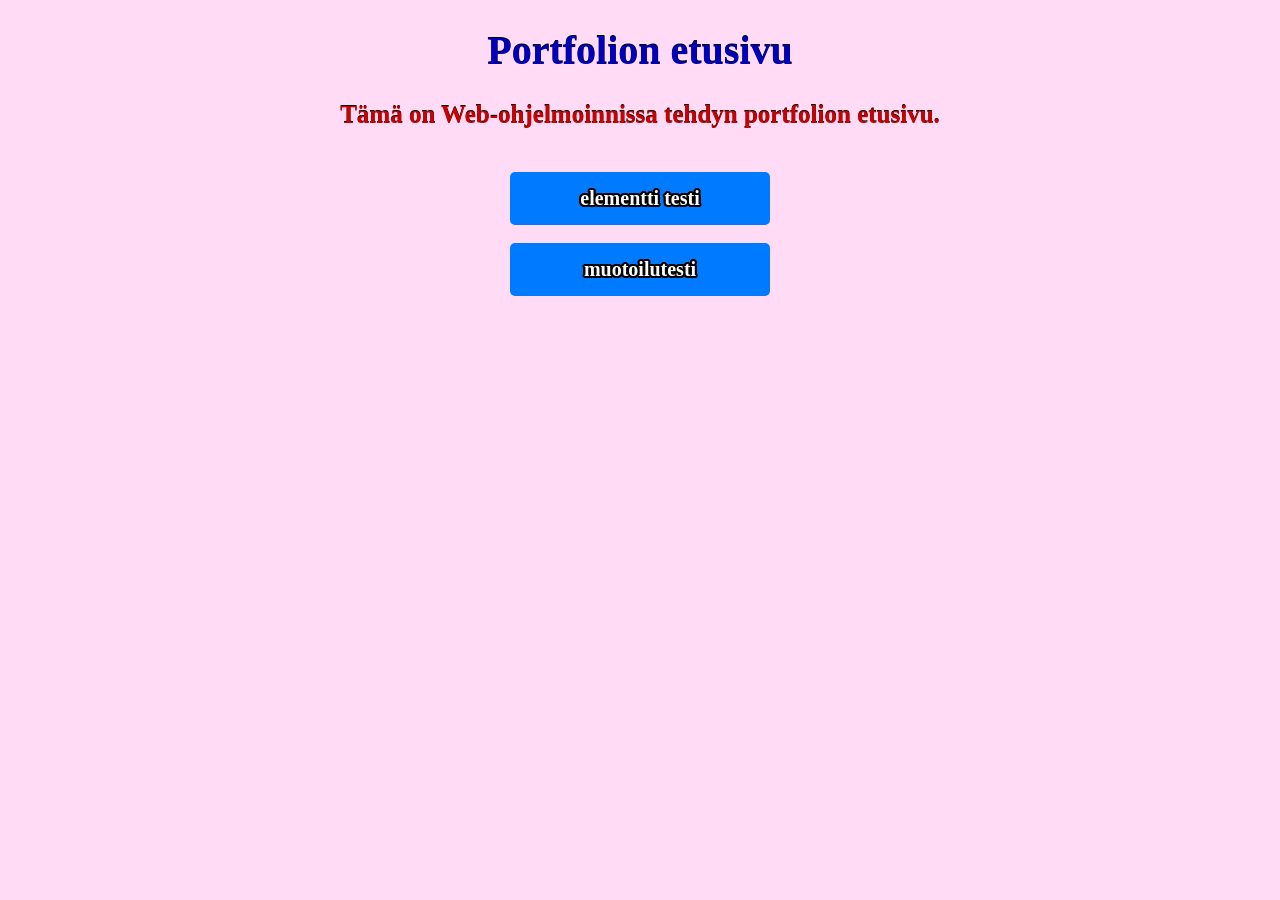
==== index.html @ 17f2d71a "super big" ====
<!DOCTYPE html>
<html lang="fi">
<head>
    <meta charset="UTF-8">
    <meta name="viewport" content="width=device-width, initial-scale=1.0">
    <title>Portfolio</title>
    <link rel="stylesheet" href="styles.css">
</head>
<body>
    <div class="cursor-fihh" id="cursorFish"></div>
    <h1>Portfolion etusivu</h1>
    <p><strong>Tämä on Web-ohjelmoinnissa tehdyn portfolion etusivu.</strong></p>
    <br>
    <div class="link-container">
    <a href="elementteja.html">elementti testi</a>
    <br>
    <br>
    <a href="muotoiluja.html">muotoilutesti</a>
    
    
<script src="fish.js"></script>
</body>
</html>
---- styles.css ----
html, body {
 cursor: url('media/cursor.png')5 25, auto !important;}
html{min-height: 100%;}
body {

background-color: rgb(255, 219, 245);
}
h1 {
  color: rgb(0, 0, 184);
text-shadow: 1px 0px 0px #000000;
text-shadow: 0px 1px 0px #000000;
text-shadow: -1px 0px 0px #000000;
text-shadow: 0px -1px 0px #000000;
font-size: 40px;
text-align: center;
}
p {
  color: rgb(203, 0, 0);
text-shadow: 1px 0px 0px #000000;
text-shadow: 0px 1px 0px #000000;
text-shadow: -1px 0px 0px #000000;
text-shadow: 0px -1px 0px #000000;
font-size: 25px;
text-align: center;
}
.link-container {
  text-align: center;
  
}

a {
  color: rgb(255, 255, 255);
font-size: 20px;
}

a {
    color: rgb(255, 255, 255);
    font-size: 20px;
    cursor: url('media/cursor2.png')5 25, auto !important;
    text-decoration: none;
    display: inline-block;
    padding: 15px 30px;
    background-color: #007bff;
    color: white;
    text-decoration: none;
    border-radius: 5px;
    font-weight: bold;
    transition: transform 0.3s ease-in-out;
    min-width: 200px;  /* ADD THIS - makes both buttons same width */
    text-align: center; /* ADD THIS - centers text inside */
    text-shadow: 
        1px 0px 0px #000000,
        0px 1px 0px #000000,
        -1px 0px 0px #000000,
        0px -1px 0px #000000,
        1px 1px 0px #000000,
        -1px -1px 0px #000000,
        1px -1px 0px #000000,
        -1px 1px 0px #000000,
        2px 0px 0px #000000,
        0px 2px 0px #000000,
        -2px 0px 0px #000000,
        0px -2px 0px #000000,
        2px 1px 0px #000000,
        1px 2px 0px #000000,
        -1px -2px 0px #000000,
        -2px -1px 0px #000000,
        2px -1px 0px #000000,
        1px -2px 0px #000000,
        -2px 1px 0px #000000,
        -1px 2px 0px #000000;
    transform: translateZ(0);
    -webkit-font-smoothing: subpixel-antialiased;
    backface-visibility: hidden;
}
}

a {
    display: inline-block; /* Essential for transform to work on links */
    text-decoration: none;
    transition: background-color 0.3s;
}

/* Keyframes define the pulsing movement */
@keyframes pulse {
    0% { transform: scale(1); }
    50% { transform: scale(1.1); } /* Grow */
    100% { transform: scale(1); }  /* Shrink */
}

/* Apply the animation on hover */
a:hover {
    animation: pulse 1s infinite;
  
}

a:not(:hover) {
    transition: transform 0.1s ease-in;  /* Faster when leaving */
    transform: scale(1);  /* Immediate return to normal */
}

.cursor-fihh {
    position: fixed;
    width: 200px;
    height: 200px;
    background: url('media/fihhy.png') no-repeat center;
    background-size: contain;
    pointer-events: none;
    z-index: 9999;
    transform: translate(-100%, -40%);
    transition: transform 0.1s ease;
}
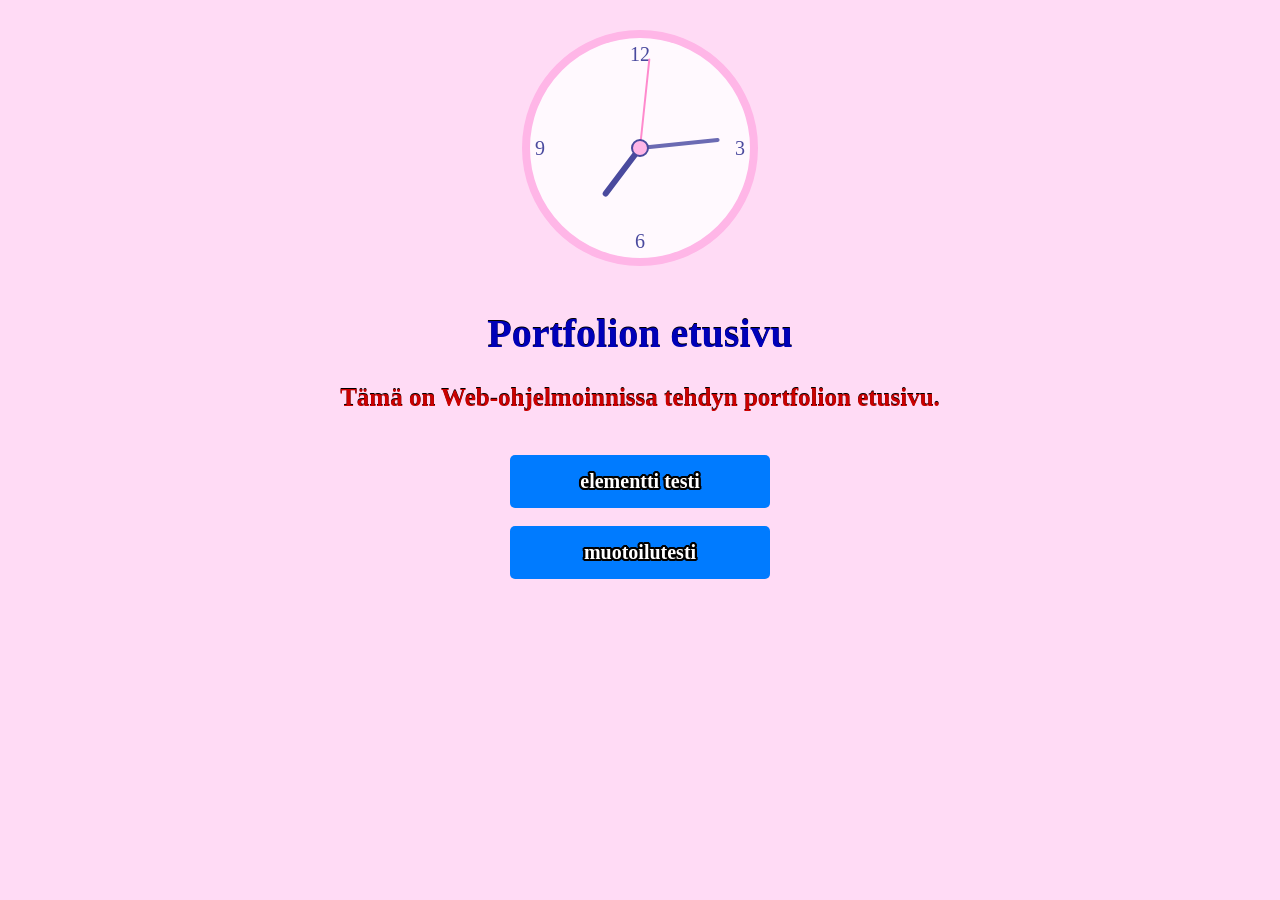
==== commit d041842d: "clock" ====
--- a/index.html
+++ b/index.html
@@ -8,6 +8,25 @@
 </head>
 <body>
     <div class="cursor-fihh" id="cursorFish"></div>
+<div class="clock-container" style="width: 250px; height: 250px; margin: 30px auto; position: relative;">
+    <div class="analog-clock" style="width: 220px; height: 220px; border: 8px solid #ffb6e7; border-radius: 50%; position: relative; background: #fff9fe; margin: 0 auto;">
+        <!-- Clock numbers with inline styles for testing -->
+        <div class="number twelve" style="position: absolute; top: 5px; left: 50%; transform: translateX(-50%); font-size: 20px; color: #4a4a9e;">12</div>
+        <div class="number three" style="position: absolute; right: 5px; top: 50%; transform: translateY(-50%); font-size: 20px; color: #4a4a9e;">3</div>
+        <div class="number six" style="position: absolute; bottom: 5px; left: 50%; transform: translateX(-50%); font-size: 20px; color: #4a4a9e;">6</div>
+        <div class="number nine" style="position: absolute; left: 5px; top: 50%; transform: translateY(-50%); font-size: 20px; color: #4a4a9e;">9</div>
+        
+        <!-- Clock hands with explicit styles for testing -->
+        <div class="hand hour-hand" id="hour-hand" style="position: absolute; bottom: 50%; left: 50%; width: 6px; height: 60px; background: #4a4a9e; transform-origin: bottom; transform: rotate(90deg); margin-left: -3px; border-radius: 6px 6px 0 0;"></div>
+        <div class="hand minute-hand" id="minute-hand" style="position: absolute; bottom: 50%; left: 50%; width: 4px; height: 80px; background: #6b6bb3; transform-origin: bottom; transform: rotate(180deg); margin-left: -2px; border-radius: 4px 4px 0 0;"></div>
+        <div class="hand second-hand" id="second-hand" style="position: absolute; bottom: 50%; left: 50%; width: 2px; height: 90px; background: #ff8acd; transform-origin: bottom; transform: rotate(270deg); margin-left: -1px; border-radius: 2px 2px 0 0;"></div>
+        <div class="center-dot" style="position: absolute; width: 14px; height: 14px; background: #ffb6e7; border: 2px solid #4a4a9e; border-radius: 50%; top: 50%; left: 50%; transform: translate(-50%, -50%); z-index: 10;"></div>
+    </div>
+</div>
+
+
+
+
     <h1>Portfolion etusivu</h1>
     <p><strong>Tämä on Web-ohjelmoinnissa tehdyn portfolion etusivu.</strong></p>
     <br>
@@ -19,5 +38,6 @@
     
     
 <script src="fish.js"></script>
+<script src="clock.js"></script>
 </body>
 </html>
--- a/styles.css
+++ b/styles.css
@@ -3,7 +3,7 @@
 html{min-height: 100%;}
 body {
 
-background-color: rgb(255, 219, 245);
+    background-color: rgb(255, 219, 245);
 }
 h1 {
   color: rgb(0, 0, 184);
@@ -73,7 +73,7 @@
     -webkit-font-smoothing: subpixel-antialiased;
     backface-visibility: hidden;
 }
-}
+
 
 a {
     display: inline-block; /* Essential for transform to work on links */
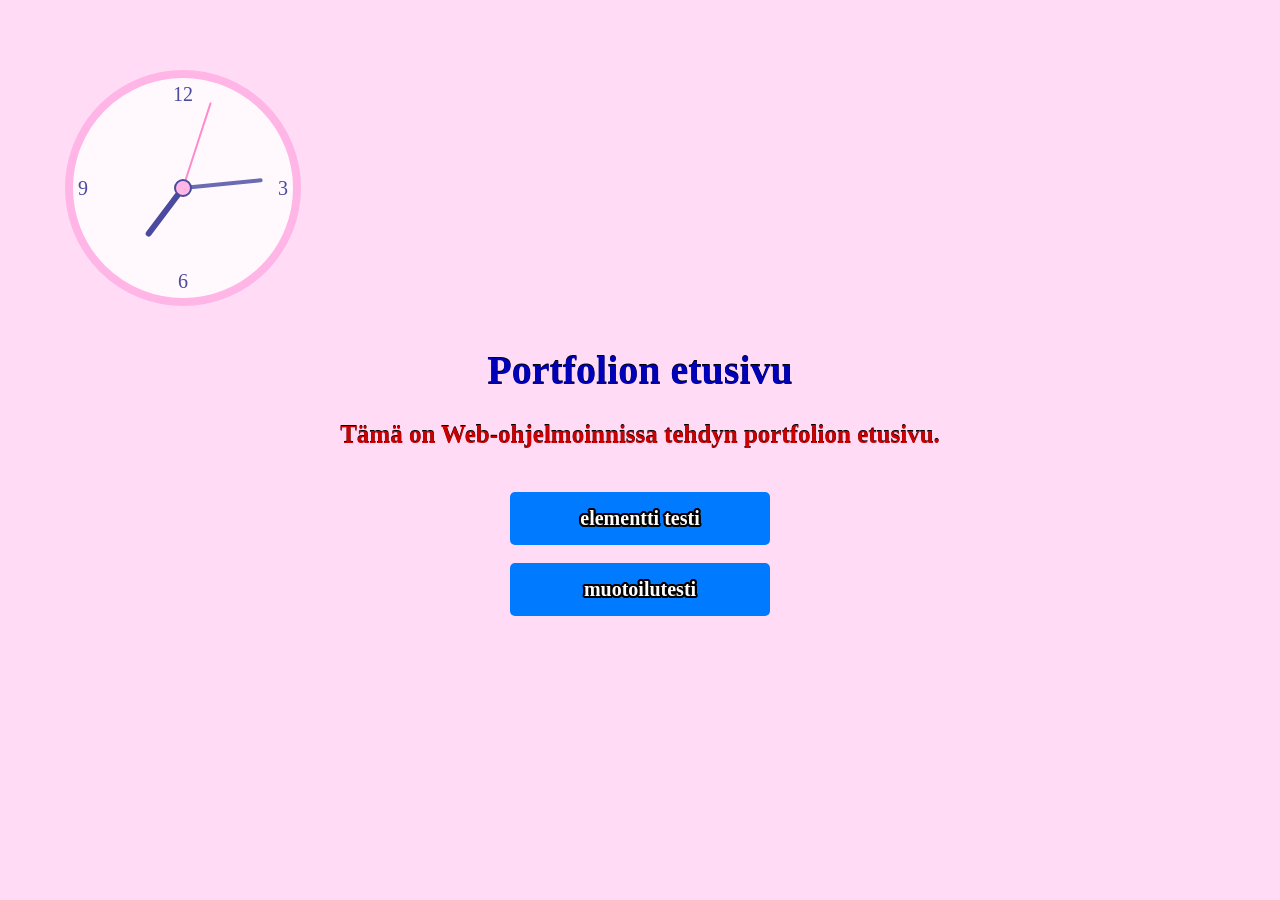
==== commit 9a9f1d8e: "clock changes, movement improved" ====
--- a/index.html
+++ b/index.html
@@ -8,8 +8,11 @@
 </head>
 <body>
     <div class="cursor-fihh" id="cursorFish"></div>
-<div class="clock-container" style="width: 250px; height: 250px; margin: 30px auto; position: relative;">
-    <div class="analog-clock" style="width: 220px; height: 220px; border: 8px solid #ffb6e7; border-radius: 50%; position: relative; background: #fff9fe; margin: 0 auto;">
+
+<div class="clock-wrapper">
+    <div class="clock-container floating-clock">
+        <div class="clock-container" style="width: 250px; height: 250px; margin: 30px auto; position: relative;">
+        <div class="analog-clock" style="width: 220px; height: 220px; border: 8px solid #ffb6e7; border-radius: 50%; position: relative; background: #fff9fe; margin: 0 auto;">
         <!-- Clock numbers with inline styles for testing -->
         <div class="number twelve" style="position: absolute; top: 5px; left: 50%; transform: translateX(-50%); font-size: 20px; color: #4a4a9e;">12</div>
         <div class="number three" style="position: absolute; right: 5px; top: 50%; transform: translateY(-50%); font-size: 20px; color: #4a4a9e;">3</div>
@@ -21,10 +24,10 @@
         <div class="hand minute-hand" id="minute-hand" style="position: absolute; bottom: 50%; left: 50%; width: 4px; height: 80px; background: #6b6bb3; transform-origin: bottom; transform: rotate(180deg); margin-left: -2px; border-radius: 4px 4px 0 0;"></div>
         <div class="hand second-hand" id="second-hand" style="position: absolute; bottom: 50%; left: 50%; width: 2px; height: 90px; background: #ff8acd; transform-origin: bottom; transform: rotate(270deg); margin-left: -1px; border-radius: 2px 2px 0 0;"></div>
         <div class="center-dot" style="position: absolute; width: 14px; height: 14px; background: #ffb6e7; border: 2px solid #4a4a9e; border-radius: 50%; top: 50%; left: 50%; transform: translate(-50%, -50%); z-index: 10;"></div>
+        </div>
+        </div>
     </div>
 </div>
-
-
 
 
     <h1>Portfolion etusivu</h1>
--- a/styles.css
+++ b/styles.css
@@ -109,4 +109,19 @@
     z-index: 9999;
     transform: translate(-100%, -40%);
     transition: transform 0.1s ease;
+}
+
+.clock-wrapper {
+    position: relative;
+    min-height: 300px; /* Adjust based on your needs */
+    margin: 20px 0;
+}
+
+.floating-clock {
+    position: absolute !important;
+    top: 20px !important;
+    left: 50px !important;
+    width: 250px;
+    height: 250px;
+    margin: 0 !important; /* Override the inline margin */
 }
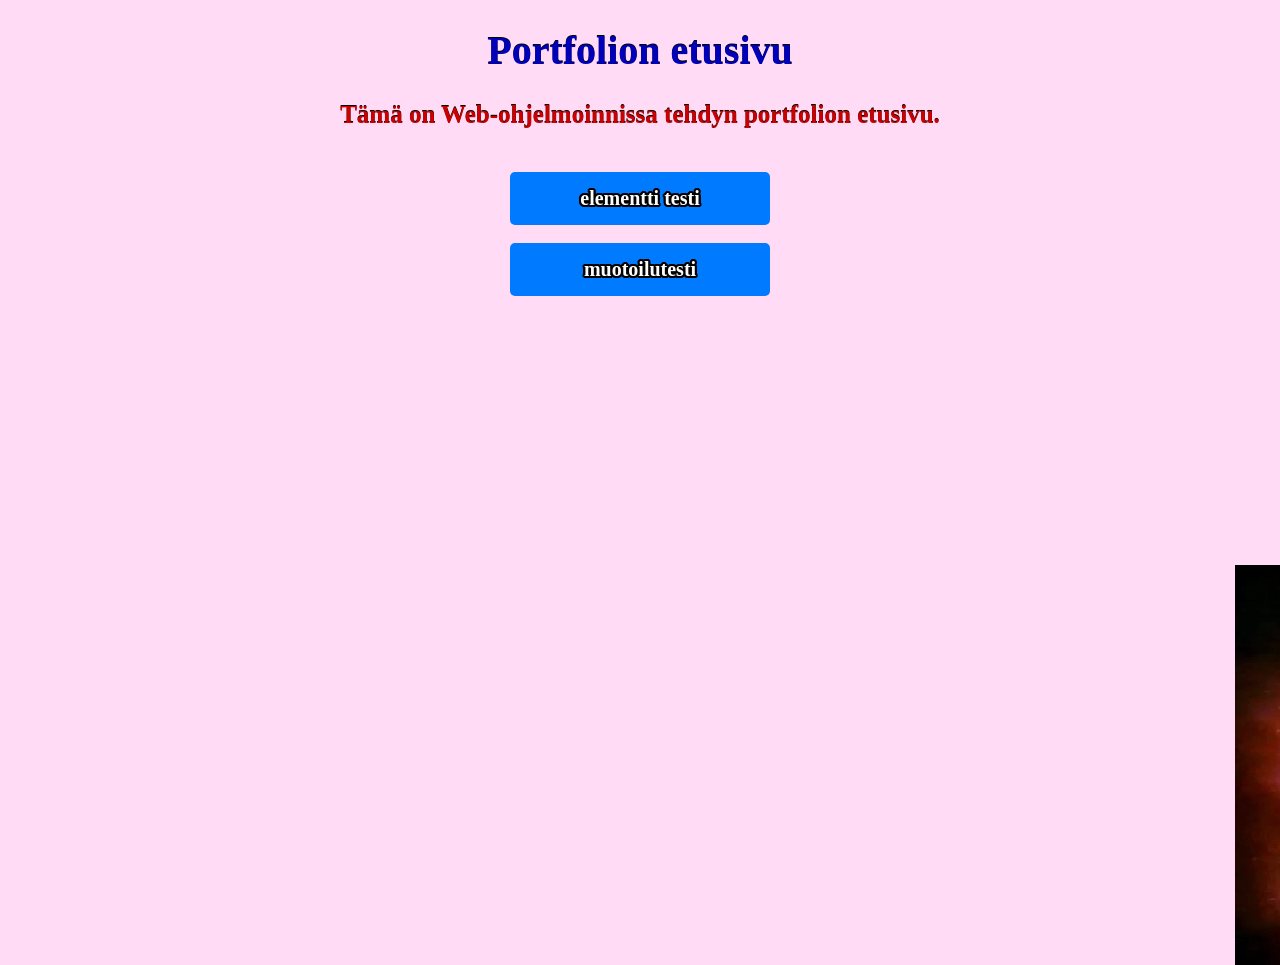
==== commit 444c5045: "all roads lead to rome" ====
--- a/index.html
+++ b/index.html
@@ -9,26 +9,25 @@
 <body>
     <div class="cursor-fihh" id="cursorFish"></div>
 
-<div class="clock-wrapper">
-    <div class="clock-container floating-clock">
-        <div class="clock-container" style="width: 250px; height: 250px; margin: 30px auto; position: relative;">
-        <div class="analog-clock" style="width: 220px; height: 220px; border: 8px solid #ffb6e7; border-radius: 50%; position: relative; background: #fff9fe; margin: 0 auto;">
-        <!-- Clock numbers with inline styles for testing -->
-        <div class="number twelve" style="position: absolute; top: 5px; left: 50%; transform: translateX(-50%); font-size: 20px; color: #4a4a9e;">12</div>
-        <div class="number three" style="position: absolute; right: 5px; top: 50%; transform: translateY(-50%); font-size: 20px; color: #4a4a9e;">3</div>
-        <div class="number six" style="position: absolute; bottom: 5px; left: 50%; transform: translateX(-50%); font-size: 20px; color: #4a4a9e;">6</div>
-        <div class="number nine" style="position: absolute; left: 5px; top: 50%; transform: translateY(-50%); font-size: 20px; color: #4a4a9e;">9</div>
-        
-        <!-- Clock hands with explicit styles for testing -->
-        <div class="hand hour-hand" id="hour-hand" style="position: absolute; bottom: 50%; left: 50%; width: 6px; height: 60px; background: #4a4a9e; transform-origin: bottom; transform: rotate(90deg); margin-left: -3px; border-radius: 6px 6px 0 0;"></div>
-        <div class="hand minute-hand" id="minute-hand" style="position: absolute; bottom: 50%; left: 50%; width: 4px; height: 80px; background: #6b6bb3; transform-origin: bottom; transform: rotate(180deg); margin-left: -2px; border-radius: 4px 4px 0 0;"></div>
-        <div class="hand second-hand" id="second-hand" style="position: absolute; bottom: 50%; left: 50%; width: 2px; height: 90px; background: #ff8acd; transform-origin: bottom; transform: rotate(270deg); margin-left: -1px; border-radius: 2px 2px 0 0;"></div>
-        <div class="center-dot" style="position: absolute; width: 14px; height: 14px; background: #ffb6e7; border: 2px solid #4a4a9e; border-radius: 50%; top: 50%; left: 50%; transform: translate(-50%, -50%); z-index: 10;"></div>
-        </div>
+<div class="clock-wrapper" style="position: absolute; top: 690px; left: 1500px; min-height: 200px;">
+    <div class="clock-container" style="width: 150px; height: 150px; position: absolute; top: 20px; left: 50px;">
+        <div class="analog-clock" style="width: 130px; height: 130px; border: 4px solid #770909; border-radius: 50%; position: relative; background: #fff9fe; margin: 0 auto;">
+            <!-- Clock numbers with inline styles for testing -->
+            <div class="number twelve" style="position: absolute; top: 3px; left: 50%; transform: translateX(-50%); font-size: 14px; color: #440000;">12</div>
+            <div class="number three" style="position: absolute; right: 3px; top: 50%; transform: translateY(-50%); font-size: 14px; color: #440000;">3</div>
+            <div class="number six" style="position: absolute; bottom: 3px; left: 50%; transform: translateX(-50%); font-size: 14px; color: #440000;">6</div>
+            <div class="number nine" style="position: absolute; left: 3px; top: 50%; transform: translateY(-50%); font-size: 14px; color: #440000;">9</div>
+            
+            <!-- Clock hands with explicit styles for testing -->
+            <div class="hand hour-hand" id="hour-hand" style="position: absolute; bottom: 50%; left: 50%; width: 4px; height: 35px; background: #000000; transform-origin: bottom; transform: rotate(90deg); margin-left: -2px; border-radius: 4px 4px 0 0;"></div>
+            <div class="hand minute-hand" id="minute-hand" style="position: absolute; bottom: 50%; left: 50%; width: 3px; height: 45px; background: #000000; transform-origin: bottom; transform: rotate(180deg); margin-left: -1.5px; border-radius: 3px 3px 0 0;"></div>
+            <div class="hand second-hand" id="second-hand" style="position: absolute; bottom: 50%; left: 50%; width: 1.5px; height: 50px; background: #500000; transform-origin: bottom; transform: rotate(270deg); margin-left: -0.75px; border-radius: 1.5px 1.5px 0 0;"></div>
+            <div class="center-dot" style="position: absolute; width: 10px; height: 10px; background: #000000; border: 2px solid #000000; border-radius: 50%; top: 50%; left: 50%; transform: translate(-50%, -50%); z-index: 10;"></div>
         </div>
     </div>
 </div>
 
+    <img src="media/roads.jpg" alt="Kuva" width="500" height="400" style="position: absolute; top: 565px; left: 1235px; z-index: -1;">
 
     <h1>Portfolion etusivu</h1>
     <p><strong>Tämä on Web-ohjelmoinnissa tehdyn portfolion etusivu.</strong></p>
--- a/styles.css
+++ b/styles.css
@@ -113,14 +113,14 @@
 
 .clock-wrapper {
     position: relative;
-    min-height: 300px; /* Adjust based on your needs */
+    min-height: 10px; /* Adjust based on your needs */
     margin: 20px 0;
 }
 
 .floating-clock {
     position: absolute !important;
-    top: 20px !important;
-    left: 50px !important;
+    top: 600px !important;  /* can use bottom or top, next line can use left or right, adjust here */
+    right: 200px !important;
     width: 250px;
     height: 250px;
     margin: 0 !important; /* Override the inline margin */
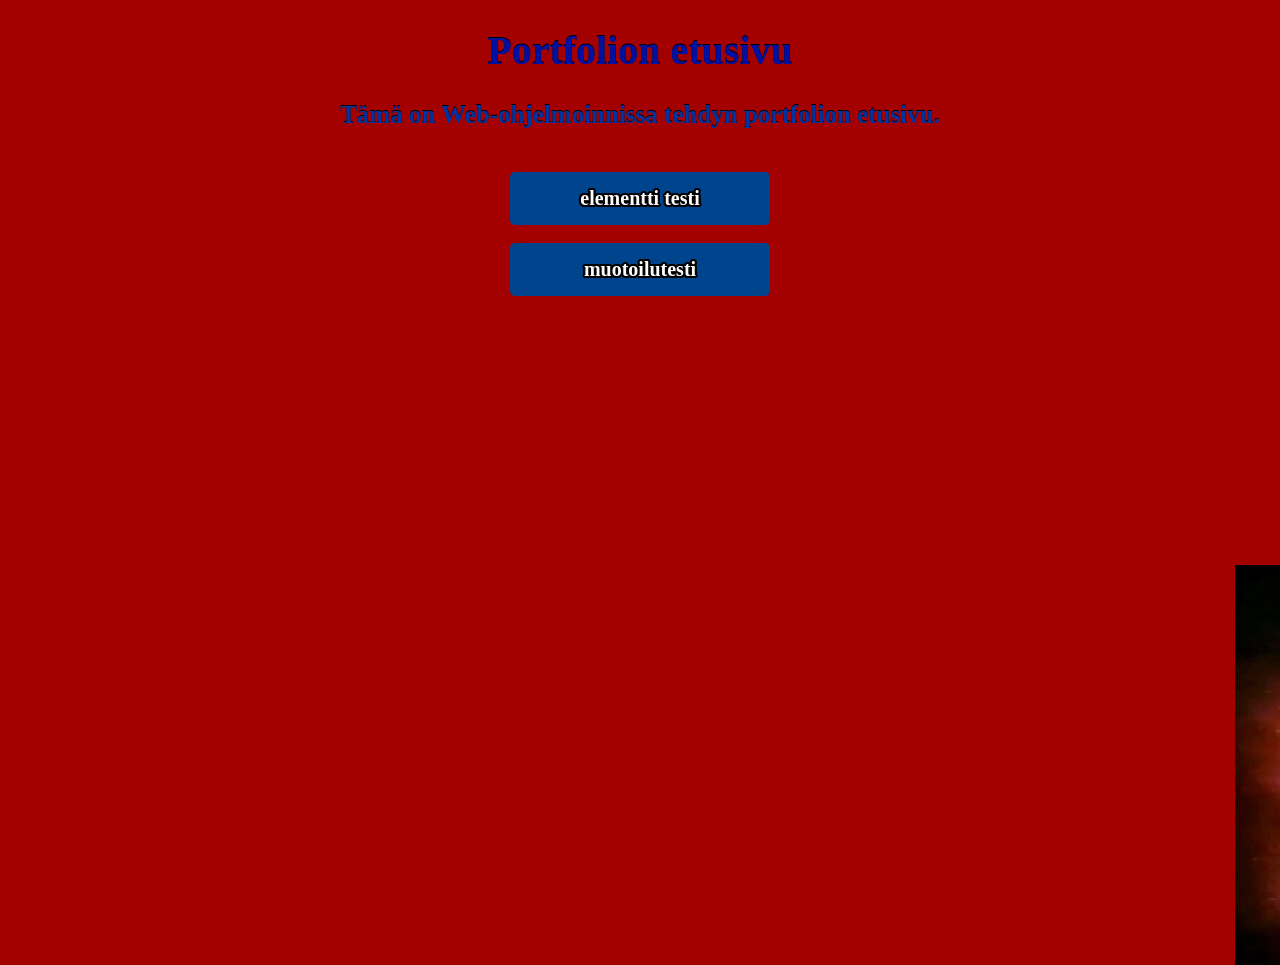
==== commit be7e14fd: "fa" ====
--- a/index.html
+++ b/index.html
@@ -11,7 +11,7 @@
 
 <div class="clock-wrapper" style="position: absolute; top: 690px; left: 1500px; min-height: 200px;">
     <div class="clock-container" style="width: 150px; height: 150px; position: absolute; top: 20px; left: 50px;">
-        <div class="analog-clock" style="width: 130px; height: 130px; border: 4px solid #770909; border-radius: 50%; position: relative; background: #fff9fe; margin: 0 auto;">
+        <div class="analog-clock" style="width: 130px; height: 130px; border: 3px solid #770909; border-radius: 50%; position: relative; background: #e6e6e6; margin: 0 auto;">
             <!-- Clock numbers with inline styles for testing -->
             <div class="number twelve" style="position: absolute; top: 3px; left: 50%; transform: translateX(-50%); font-size: 14px; color: #440000;">12</div>
             <div class="number three" style="position: absolute; right: 3px; top: 50%; transform: translateY(-50%); font-size: 14px; color: #440000;">3</div>
@@ -22,7 +22,7 @@
             <div class="hand hour-hand" id="hour-hand" style="position: absolute; bottom: 50%; left: 50%; width: 4px; height: 35px; background: #000000; transform-origin: bottom; transform: rotate(90deg); margin-left: -2px; border-radius: 4px 4px 0 0;"></div>
             <div class="hand minute-hand" id="minute-hand" style="position: absolute; bottom: 50%; left: 50%; width: 3px; height: 45px; background: #000000; transform-origin: bottom; transform: rotate(180deg); margin-left: -1.5px; border-radius: 3px 3px 0 0;"></div>
             <div class="hand second-hand" id="second-hand" style="position: absolute; bottom: 50%; left: 50%; width: 1.5px; height: 50px; background: #500000; transform-origin: bottom; transform: rotate(270deg); margin-left: -0.75px; border-radius: 1.5px 1.5px 0 0;"></div>
-            <div class="center-dot" style="position: absolute; width: 10px; height: 10px; background: #000000; border: 2px solid #000000; border-radius: 50%; top: 50%; left: 50%; transform: translate(-50%, -50%); z-index: 10;"></div>
+            <div class="center-dot" style="position: absolute; width: 2px; height: 2px; background: #000000; border: 2px solid #000000; border-radius: 50%; top: 50%; left: 50%; transform: translate(-50%, -50%); z-index: 10;"></div>
         </div>
     </div>
 </div>
--- a/styles.css
+++ b/styles.css
@@ -3,10 +3,10 @@
 html{min-height: 100%;}
 body {
 
-    background-color: rgb(255, 219, 245);
+    background-color: rgb(163, 0, 0);
 }
 h1 {
-  color: rgb(0, 0, 184);
+  color: rgb(0, 16, 161);
 text-shadow: 1px 0px 0px #000000;
 text-shadow: 0px 1px 0px #000000;
 text-shadow: -1px 0px 0px #000000;
@@ -15,7 +15,7 @@
 text-align: center;
 }
 p {
-  color: rgb(203, 0, 0);
+  color: rgb(0, 51, 161);
 text-shadow: 1px 0px 0px #000000;
 text-shadow: 0px 1px 0px #000000;
 text-shadow: -1px 0px 0px #000000;
@@ -40,7 +40,7 @@
     text-decoration: none;
     display: inline-block;
     padding: 15px 30px;
-    background-color: #007bff;
+    background-color: #00448d;
     color: white;
     text-decoration: none;
     border-radius: 5px;
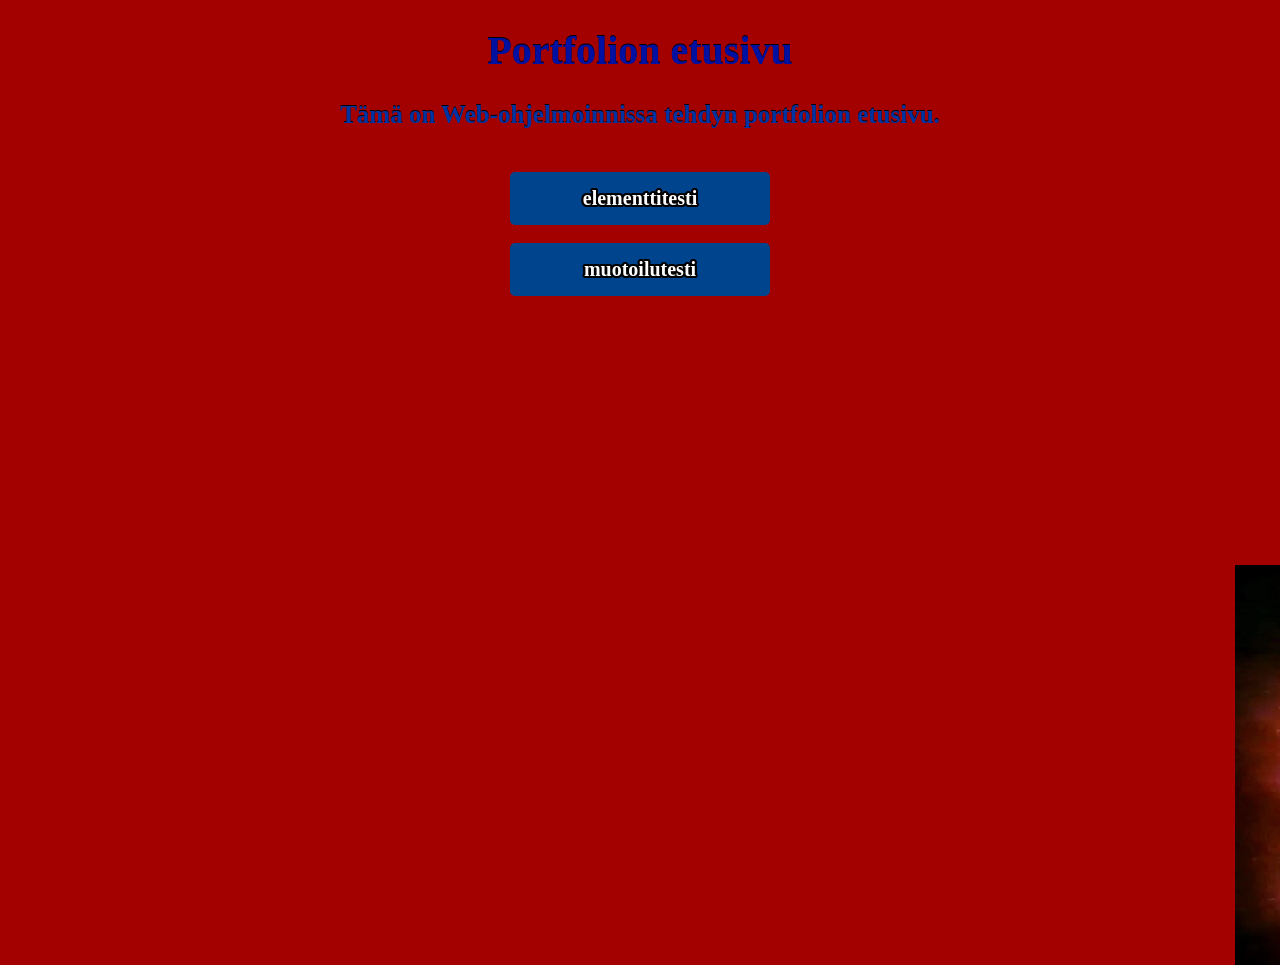
==== commit a1260183: "m" ====
--- a/index.html
+++ b/index.html
@@ -33,7 +33,7 @@
     <p><strong>Tämä on Web-ohjelmoinnissa tehdyn portfolion etusivu.</strong></p>
     <br>
     <div class="link-container">
-    <a href="elementteja.html">elementti testi</a>
+    <a href="elementteja.html">elementtitesti</a>
     <br>
     <br>
     <a href="muotoiluja.html">muotoilutesti</a>
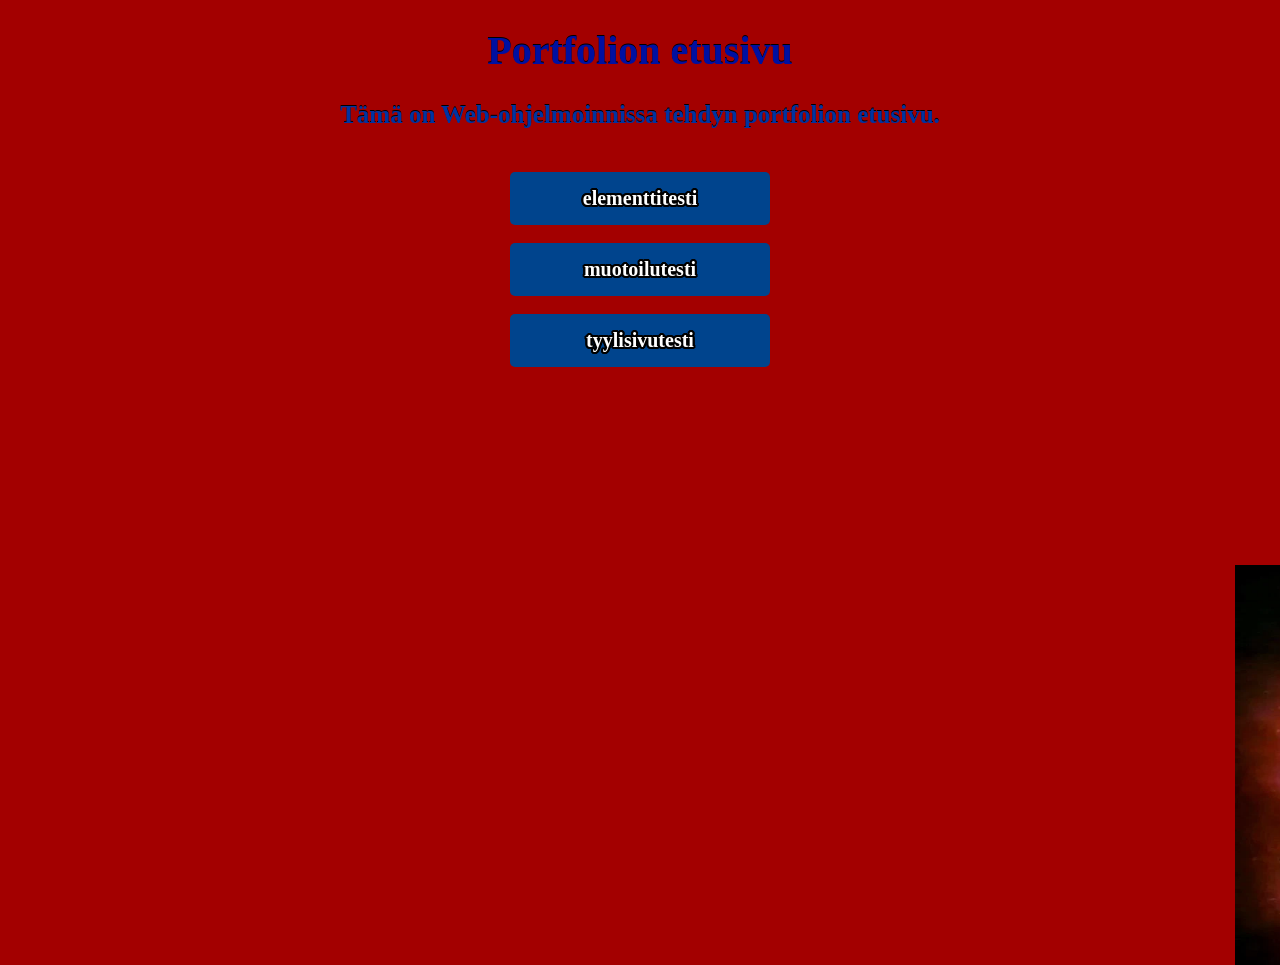
==== commit 3844a9cf: "NEEDS FISH AND WORM !!!" ====
--- a/index.html
+++ b/index.html
@@ -37,6 +37,9 @@
     <br>
     <br>
     <a href="muotoiluja.html">muotoilutesti</a>
+    <br>
+    <br>
+    <a href="tyylisivut.html">tyylisivutesti</a>
     
     
 <script src="fish.js"></script>
